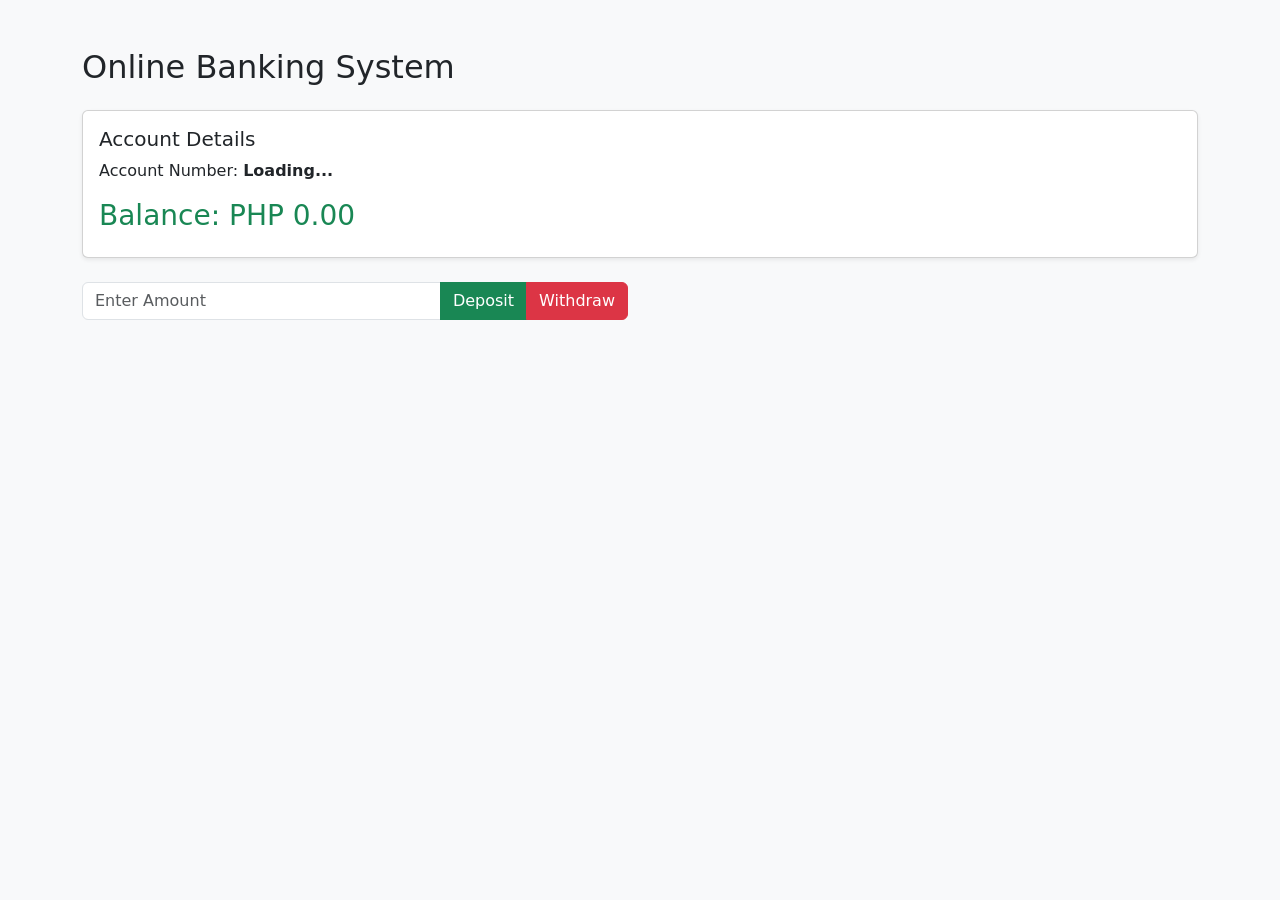
==== FinalProject/frontend/index.html @ 43639ab8 "1" ====
<!DOCTYPE html>
<html lang="en">
<head>
    <meta charset="UTF-8">
    <meta name="viewport" content="width=device-width, initial-scale=1.0">
    <title>Online Banking System</title>
    <link href="https://cdn.jsdelivr.net/npm/bootstrap@5.3.0/dist/css/bootstrap.min.css" rel="stylesheet">
</head>
<body class="bg-light">
    <div class="container mt-5">
        <h2 class="mb-4">Online Banking System</h2>
        
        <div class="card shadow-sm mb-4">
            <div class="card-body">
                <h5 class="card-title">Account Details</h5>
                <p class="card-text">Account Number: <strong id="acc-num">Loading...</strong></p>
                <h3 class="text-success">Balance: PHP <span id="balance">0.00</span></h3>
            </div>
        </div>

        <div class="row">
            <div class="col-md-6">
                <div class="input-group mb-3">
                    <input type="number" id="amount" class="form-control" placeholder="Enter Amount">
                    <button class="btn btn-success" onclick="makeTransaction('deposit')">Deposit</button>
                    <button class="btn btn-danger" onclick="makeTransaction('withdraw')">Withdraw</button>
                </div>
            </div>
        </div>
    </div>

    <script src="app.js"></script>
</body>
</html>
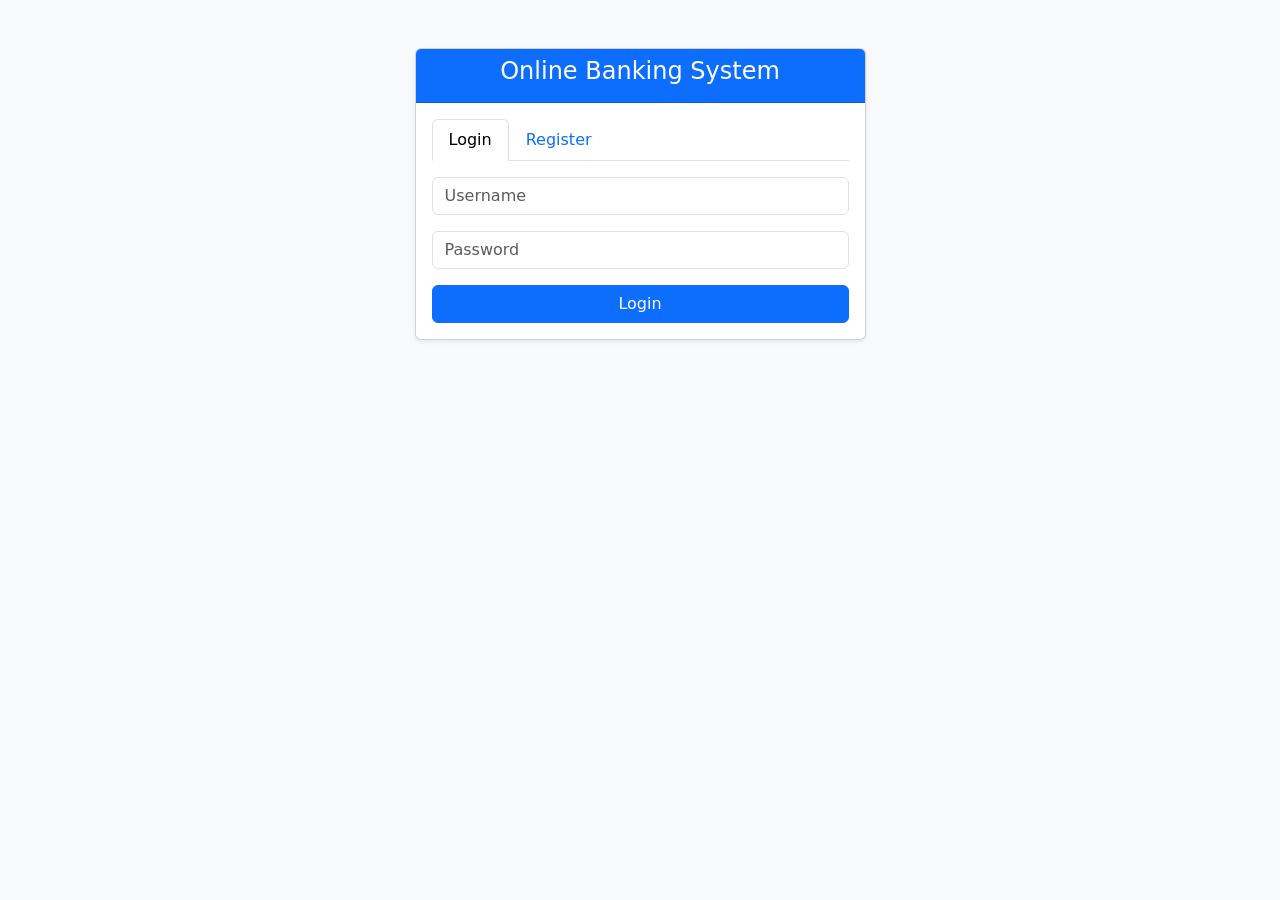
==== commit d755c71a: "2" ====
--- a/FinalProject/frontend/index.html
+++ b/FinalProject/frontend/index.html
@@ -3,32 +3,88 @@
 <head>
     <meta charset="UTF-8">
     <meta name="viewport" content="width=device-width, initial-scale=1.0">
-    <title>Online Banking System</title>
+    <title>Online Banking Dashboard</title>
     <link href="https://cdn.jsdelivr.net/npm/bootstrap@5.3.0/dist/css/bootstrap.min.css" rel="stylesheet">
 </head>
 <body class="bg-light">
     <div class="container mt-5">
-        <h2 class="mb-4">Online Banking System</h2>
-        
-        <div class="card shadow-sm mb-4">
-            <div class="card-body">
-                <h5 class="card-title">Account Details</h5>
-                <p class="card-text">Account Number: <strong id="acc-num">Loading...</strong></p>
-                <h3 class="text-success">Balance: PHP <span id="balance">0.00</span></h3>
-            </div>
+        <div class="d-flex justify-content-between align-items-center mb-4">
+            <h2>Online Banking System</h2>
+            <button class="btn btn-outline-danger" onclick="logout()">Logout</button>
         </div>
 
-        <div class="row">
-            <div class="col-md-6">
-                <div class="input-group mb-3">
+        <ul class="nav nav-tabs mb-4" id="bankingTabs">
+            <li class="nav-item"><a class="nav-link active" data-bs-toggle="tab" href="#dashboard">Dashboard</a></li>
+            <li class="nav-item"><a class="nav-link" data-bs-toggle="tab" href="#transfer">Transfer Funds</a></li>
+            <li class="nav-item"><a class="nav-link" data-bs-toggle="tab" href="#profile" onclick="loadProfile()">Profile & History</a></li>
+        </ul>
+
+        <div class="tab-content">
+            <div class="tab-pane fade show active" id="dashboard">
+                <div class="card shadow-sm mb-4">
+                    <div class="card-body">
+                        <h5>Account Details</h5>
+                        <p>Account Number: <strong id="acc-num" class="text-primary">Loading...</strong></p>
+                        <h2 class="text-success">Balance: PHP <span id="balance">0.00</span></h2>
+                    </div>
+                </div>
+                <div class="input-group mb-3 w-50">
                     <input type="number" id="amount" class="form-control" placeholder="Enter Amount">
                     <button class="btn btn-success" onclick="makeTransaction('deposit')">Deposit</button>
                     <button class="btn btn-danger" onclick="makeTransaction('withdraw')">Withdraw</button>
                 </div>
             </div>
+
+            <div class="tab-pane fade" id="transfer">
+                <div class="card shadow-sm w-50">
+                    <div class="card-body">
+                        <h5>Transfer to another account</h5>
+                        <input type="text" id="dest-acc" class="form-control mb-3" placeholder="Destination Account Number">
+                        <input type="number" id="transfer-amount" class="form-control mb-3" placeholder="Amount to Transfer">
+                        <button class="btn btn-primary w-100" onclick="makeTransfer()">Send Funds</button>
+                    </div>
+                </div>
+            </div>
+
+            <div class="tab-pane fade" id="profile">
+                <div class="row">
+                    <div class="col-md-5">
+                        <div class="card shadow-sm mb-3">
+                            <div class="card-body">
+                                <h5>Edit Profile</h5>
+                                <label>Username (Read-Only)</label>
+                                <input type="text" id="prof-username" class="form-control mb-2" disabled>
+                                <input type="email" id="prof-email" class="form-control mb-2" placeholder="Email Address">
+                                <input type="text" id="prof-first" class="form-control mb-2" placeholder="First Name">
+                                <input type="text" id="prof-last" class="form-control mb-3" placeholder="Last Name">
+                                <button class="btn btn-warning w-100 mb-3" onclick="updateProfile()">Update Profile</button>
+                                
+                                <hr>
+                                <p class="text-muted small">Danger Zone</p>
+                                <button class="btn btn-outline-danger w-100" onclick="deleteAccount()">Close Account</button>
+                            </div>
+                        </div>
+                    </div>
+                    <div class="col-md-7">
+                        <div class="card shadow-sm">
+                            <div class="card-body">
+                                <h5>Transaction History</h5>
+                                <div class="table-responsive" style="max-height: 300px; overflow-y: auto;">
+                                    <table class="table table-sm">
+                                        <thead><tr><th>Date</th><th>Type</th><th>Amount</th><th>Description</th></tr></thead>
+                                        <tbody id="history-table">
+                                            </tbody>
+                                    </table>
+                                </div>
+                            </div>
+                        </div>
+                    </div>
+                </div>
+            </div>
         </div>
     </div>
 
+    <script src="https://cdn.jsdelivr.net/npm/bootstrap@5.3.0/dist/js/bootstrap.bundle.min.js"></script>
     <script src="app.js"></script>
 </body>
 </html>
